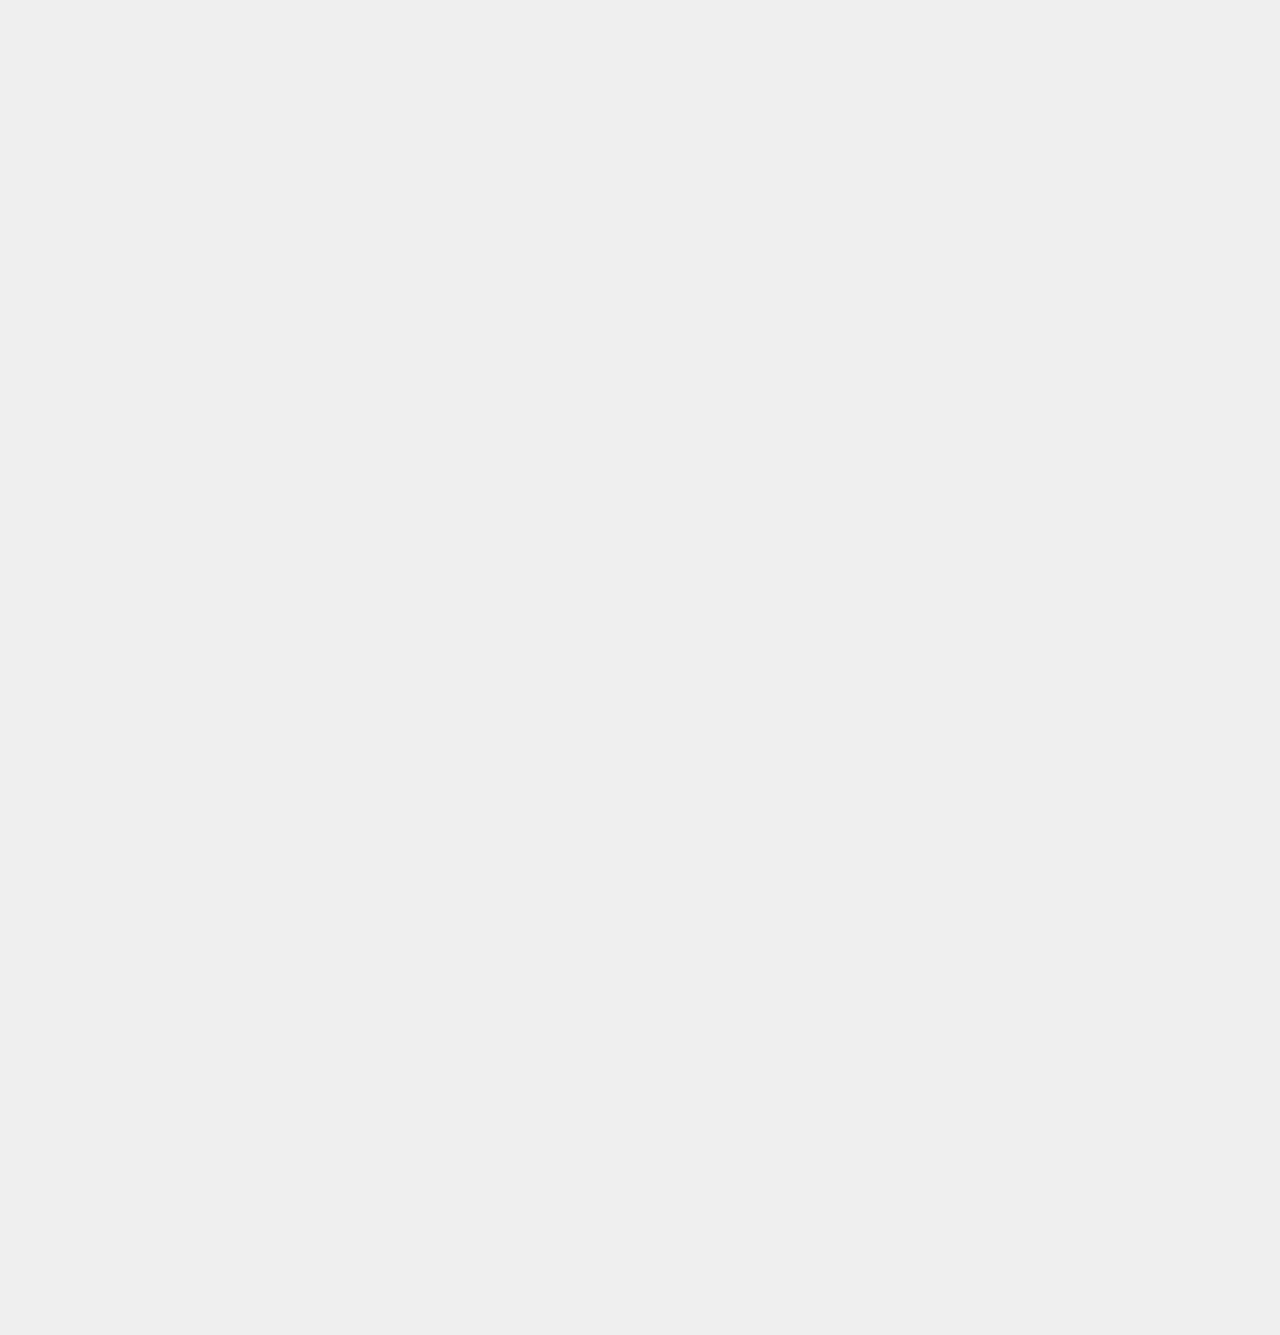
==== index.html @ 57169a27 "more features" ====
<!DOCTYPE html>
<html>

<head>
  <title>Doenet</title>
  <meta name="viewport" content="width=device-width, initial-scale=1.0">
  <link rel="icon" href="img/resume-favicon.png" type="image/x-icon">
  <!--Bootstrap-->
  <link rel="stylesheet" href="https://maxcdn.bootstrapcdn.com/bootstrap/4.0.0/css/bootstrap.min.css"
    integrity="sha384-Gn5384xqQ1aoWXA+058RXPxPg6fy4IWvTNh0E263XmFcJlSAwiGgFAW/dAiS6JXm" crossorigin="anonymous">

  <!--CSS-->
  <link rel="stylesheet" type="text/css" href="styles/styles.css">

  <!--Font Awesome-->
  <link rel="stylesheet" href="https://use.fontawesome.com/releases/v5.8.1/css/all.css"
    integrity="sha384-50oBUHEmvpQ+1lW4y57PTFmhCaXp0ML5d60M1M7uH2+nqUivzIebhndOJK28anvf" crossorigin="anonymous">

  <!--Script-->
  <script src="https://code.jquery.com/jquery-3.4.1.min.js"
    integrity="sha256-CSXorXvZcTkaix6Yvo6HppcZGetbYMGWSFlBw8HfCJo=" crossorigin="anonymous"></script>

</head>

<body onload="typeWriter()">
  <script>document.body.className += ' fade-out';
    $(function () {
      $('body').removeClass('fade-out');
    });
  </script>

  <div id="container">

    <!--Nav Bar-->
    <div id="top-part">
    <div id="topnav" class="topnav">
      <a href="#home" class="active" id="resume1">Doenet
        <link rel="icon" href="img/resume-favicon.png" type="image/x-icon"></a>
      <!-- Nav Links-->
      <div id="myLinks">
        <a href="index.html">Home</a>
        <a href="timeline.html">Timeline</a>
      </div>
      <!--Nav Menu-->
      <a href="javascript:void(0);" class="icon" onclick="myMenu()">
        <i class="fa fa-bars"></i>
      </a>
    </div>
    <h1 class="display-4" id="resume">Doenet</h1>

    <p class="lead" id="subtitle"></p>
    <hr class="my-4">
  </div>
    <p></p>

    <p id="intro">
      Doenet is the name of a future open source math learning tool created by the College of Science and Engineering at the University of Minnesota - Twin Cities.  that will eventually extend to other subjects, areas, and universities.  The basic outline of the project has a similar feel to Canvas, Moodle, or other assignment tracking tools, yet it also incorporates a working editor that allows for mathematical graphing, problem solving, and interactive learning and test taking.  The project is expected to take five years in total, with an open source launch set for January of 2021.  The current project team consists of an upper-level math professor, a project manager, a full-time programmer, and three student developers.  Once the tool is complete, the idea will be to have a self-sustaining team of students, instructors, content creators, and educational researchers that each play a role in making the tool more useful and functional.</p>
    </p>
    <h2 id="par1_home" onload="displayApps()">
    </h2><br>
    <div class="row">
      <div class="col-sm-3">
        <div class="card" id=reminder-card><h2>Students</h2><p id="card-content">Students will play an important role in the testing and use of Doenet as they use the tool to learn, keep track of assignment, and take exams.  Initially, students at UMN will be able to use this tool for upper-level math courses, but the tool will eventually expand to more.  Features unique to Doenet students will be contaxtual learning content, handwriting recognition, and performance-based exams.
          <div class="card-body vessel1">
            <div class="button1">
            </div>
          </div>
        </div>
      </div>
      <div class="col-sm-3">
        <div class="card" id=reminder-card><h2>Instructors</h2><p id="card-content">Instructors, will be able to assign their studnets interactive activities, learning methods, and exams without fear of cheating or of not providing them with enough content.  Doenet will serve as a library filled with past-proven successfull activities, and will hopefully make class time more about asking questions and additional than it will explaining assignments. </p>
          <div class="card-body vessel2">
            <div class="button2">
            </div>
          </div>
        </div>
      </div>
      <div class="col-sm-3">
        <div class="card" id=reminder-card><h2>Content Creators</h2><p id="card-content">Content Creators will be in charge of creating and supplying content for the Doenet library.  They will be able to directly impact students' learning and skill set as they develop lesson plans and interactive learning activities that will expand the Doenet tool.</p>
          <div class="card-body vessel3">
            <div class="button3">
            </div>
          </div>
        </div>
      </div>
      <div class="col-sm-3">
        <div class="card" id=reminder-card><h2>Educational Researchers</h2><p id="car-content">Educational Researchers will be the sciencetists behind the Doenet operation.  Because all learning within Doenet will be monitored for performance and student interaction, educational researchers will be able to analyze this data to determine how to best improve content and learning for students.</p>
          <div class="card-body vessel4">
            <div class="button4">
            </div>
          </div>
        </div>
      </div>
    </div>
    <div id="container">
      <script>document.body.className += ' fade-out';
        $(function () {
          $('body').removeClass('fade-out');
        });
      </script>


    </div>
    <footer>
      Copyright© 2019 DoenetCore
    </footer>
  </div>
</body>
<script src="https://cdnjs.cloudflare.com/ajax/libs/moment.js/2.24.0/moment.min.js"></script>

<script src="/js/job.js" type="text/javascript"></script>
<script>
  var i = 0;
  var txt = 'The Distributed Open Education Network';
  var speed = 50;
  function typeWriter() {
    if (i < txt.length) {
      document.getElementById("subtitle").innerHTML += txt.charAt(i);
      i++;
      setTimeout(typeWriter, speed);
    }
  }
  function myMenu() {
    var x = document.getElementById("myLinks");
    if (x.style.display === "block") {
      x.style.display = "none";
    } else {
      x.style.display = "block";
    }
  }
</script>
</div>

</html>
---- styles/styles.css ----
.list-group-item {
    line-height: 2.5;
  }
  
  html {
    background-color: #EFEFEF;
  }
  
  #banner {
    background: rgba(239, 239, 239, 0.4);
  
  }
  
  #container {
    background: rgba(239, 239, 239, 0.4);
  }
  
  body {
    opacity: 1;
    transition: 1s opacity;
    background: #fff;
    width: 100%;
  
  }
  body.fade-out {
    opacity: 0;
    transition: none;
  }
  .timeline {
    list-style: none;
    padding: 20px 0 20px;
    position: relative;
  }
  .timeline:before {
    top: 0;
    bottom: 0;
    position: absolute;
    content: " ";
    width: 3px;
    background-color: #eeeeee;
    left: 50%;
    margin-left: -1.5px;
  }
  .timeline > li {
    margin-bottom: 20px;
    position: relative;
  }
  .timeline > li:before,
  .timeline > li:after {
    content: " ";
    display: table;
  }
  .timeline > li:after {
    clear: both;
  }
  .timeline > li:before,
  .timeline > li:after {
    content: " ";
    display: table;
  }
  .timeline > li:after {
    clear: both;
  }
  .timeline > li > .timeline-panel {
    width: 46%;
    float: left;
    border: 1px solid #d4d4d4;
    border-radius: 2px;
    padding: 20px;
    position: relative;
    -webkit-box-shadow: 0 1px 6px rgba(0, 0, 0, 0.175);
    box-shadow: 0 1px 6px rgba(0, 0, 0, 0.175);
  }
  .timeline > li > .timeline-panel:before {
    position: absolute;
    top: 26px;
    right: -15px;
    display: inline-block;
    border-top: 15px solid transparent;
    border-left: 15px solid #ccc;
    border-right: 0 solid #ccc;
    border-bottom: 15px solid transparent;
    content: " ";
  }
  .timeline > li > .timeline-panel:after {
    position: absolute;
    top: 27px;
    right: -14px;
    display: inline-block;
    border-top: 14px solid transparent;
    border-left: 14px solid #fff;
    border-right: 0 solid #fff;
    border-bottom: 14px solid transparent;
    content: " ";
  }
  .timeline > li > .timeline-badge {
    color: #fff;
    width: 50px;
    height: 50px;
    line-height: 50px;
    font-size: 1.4em;
    text-align: center;
    position: absolute;
    top: 16px;
    left: 50%;
    margin-left: -25px;
    background-color: #999999;
    z-index: 100;
    border-top-right-radius: 50%;
    border-top-left-radius: 50%;
    border-bottom-right-radius: 50%;
    border-bottom-left-radius: 50%;
  }
  .timeline > li.timeline-inverted > .timeline-panel {
    float: right;
  }
  .timeline > li.timeline-inverted > .timeline-panel:before {
    border-left-width: 0;
    border-right-width: 15px;
    left: -15px;
    right: auto;
  }
  .timeline > li.timeline-inverted > .timeline-panel:after {
    border-left-width: 0;
    border-right-width: 14px;
    left: -14px;
    right: auto;
  }
  .timeline-badge.primary {
    background-color: #2e6da4 !important;
  }
  .timeline-badge.success {
    background-color: #3f903f !important;
  }
  .timeline-badge.warning {
    background-color: #f0ad4e !important;
  }
  .timeline-badge.danger {
    background-color: #d9534f !important;
  }
  .timeline-badge.info {
    background-color: #5bc0de !important;
  }
  .timeline-title {
    margin-top: 0;
    color: inherit;
  }
  .timeline-body > p,
  .timeline-body > ul {
    margin-bottom: 0;
  }
  .timeline-body > p + p {
    margin-top: 5px;
  }
  
  h1 {
    margin-left: 500px;
    margin-top: 50px;
    font-family: 'Lato', sans-serif;
    color: black;
    height: 60px;
  }
  
  #subtitle {
    margin-left: 590px;
    font-family: 'Lato', sans-serif;
    color: black;
  
  }
  
  #view-home {
    margin-left: 475px;
    font-family: 'Lato', sans-serif;
    background: -webkit-radial-gradient(left top, circle cover, rgba(142, 233, 161, 0.9) 15%, rgba(118, 204, 175, 0.9) 50%, rgba(142, 233, 161, 0.9) 85%);
    color: black;
    overflow: hidden;
    box-shadow: 0px 2px 4px 0px rgba(0,0,0,0.5);
  }
  
  #view-home:hover {
    box-shadow: 20px 20px 40px 0px rgba(0,0,0,0.5);
    cursor: pointer;
  }
  
  #add-home {
    align: center;
    font-family: 'Lato', sans-serif;
    background: -webkit-radial-gradient(left top, circle cover, rgba(142, 233, 161, 0.9) 15%, rgba(118, 204, 175, 0.9) 50%, rgba(142, 233, 161, 0.9) 85%);
    color: black;
    overflow: hidden;
    box-shadow: 0px 2px 4px 0px rgba(0,0,0,0.5);
  }
  
  #add-home:hover {
    box-shadow: 20px 20px 40px 0px rgba(0,0,0,0.5);
    cursor: pointer;
  }
  
  #par1_home {
    margin-top: 100px;
    margin-left: 50px;
    font-family: 'Lato', sans-serif;
    color: black;
  }
  
  .row {
    align-items: center;
    margin: 10px;
  }
  
  #reminder-card {
    overflow: hidden;
    height:400px;
    width:300px;
    box-shadow: 0px 2px 4px 0px rgba(0,0,0,0.5);
    font-family: 'Lato', sans-serif;
    background: -webkit-radial-gradient(left top, circle cover, rgba(142, 233, 161, 0.9) 15%, rgba(118, 204, 175, 0.9) 50%, rgba(142, 233, 161, 0.9) 85%);
  }
  
  #reminder-card:hover {
  box-shadow: 20px 20px 40px 0px rgba(0,0,0,0.5);
  cursor: pointer;
  font-family: 'Lato', sans-serif;
  }
  
  #job-card {
    overflow: hidden;
    box-shadow: 0px 2px 4px 0px rgba(0,0,0,0.5);
    font-family: 'Lato', sans-serif;
    background: rgba(202, 235, 242, 0.8);
  }
  
  #job-card:hover {
  box-shadow: 20px 20px 40px 0px rgba(0,0,0,0.5);
  cursor: pointer;
  font-family: 'Lato', sans-serif;
  }
  
  #complete {
    overflow: hidden;
    box-shadow: 0px 2px 4px 0px rgba(0,0,0,0.5);
    font-family: 'Lato', sans-serif;
    background-color: rgba(202, 235, 242, 0.7);
    color: black;
  }
  
  #complete:hover {
    box-shadow: 20px 20px 40px 0px rgba(0,0,0,0.5);
    cursor: pointer;
  }

  #top-part {
    background: -webkit-radial-gradient(left top, circle cover, rgba(142, 233, 161, 0.9) 15%, rgba(118, 204, 175, 0.9) 50%, rgba(142, 233, 161, 0.9) 85%);

  }
  
  #new-app-view {
    overflow: hidden;
    box-shadow: 0px 2px 4px 0px rgba(0,0,0,0.5);
    font-family: 'Lato', sans-serif;
    background: -webkit-radial-gradient(left top, circle cover, rgba(142, 233, 161, 0.9) 15%, rgba(118, 204, 175, 0.9) 50%, rgba(142, 233, 161, 0.9) 85%);
    color: black;
  }
  
  #new-app-view:hover {
    box-shadow: 20px 20px 40px 0px rgba(0,0,0,0.5);
    cursor: pointer;
  }
  
  #home-view {
    overflow: hidden;
    box-shadow: 0px 2px 4px 0px rgba(0,0,0,0.5);
    font-family: 'Lato', sans-serif;
    background: -webkit-radial-gradient(left top, circle cover, rgba(142, 233, 161, 0.9) 15%, rgba(118, 204, 175, 0.9) 50%, rgba(142, 233, 161, 0.9) 85%);
    color: black;
    margin-left: 560px;
  
  }
  
  #home-view:hover {
    box-shadow: 20px 20px 40px 0px rgba(0,0,0,0.5);
    cursor: pointer;
  }
  
  /* Style the navigation menu */
  .topnav {
    overflow: hidden;
    width: 300px;
    margin-left: 1200px;
  }

  
  /* Hide the links inside the navigation menu (except for logo/home) */
  .topnav #myLinks {
    display: none;
  }
  
  /* Style navigation menu links */
  .topnav a {
    color: black;
    padding: 14px 16px;
    text-decoration: none;
    font-size: 17px;
    display: block;
  }
  
  /* Style the hamburger menu */
  .topnav a.icon {
    color: black;
    display: block;
    position: absolute;
    right: 0;
    top: 0;
  }
  
  .topnav a.icon:hover {
    color: grey;
  }
  
  /* Add a grey background color on mouse-over */
  .topnav a:hover {
    background: rgba(202, 235, 242, 0.4);
    color: black;
  }
  
  /* Style the active link (or home/logo) */
  .active {
    background: rgba(169, 169, 169, 0.1);
    color: rgba(172, 132, 132, 0.2);
  }
  
  .edit {
    background-color: #FF3B3F;
    color: black;
    overflow: hidden;
    box-shadow: 0px 2px 4px 0px rgba(0,0,0,0.5);
    font-family: 'Lato', sans-serif;
    align-content: right;
  }
  
  .edit:hover {
    box-shadow: 20px 20px 40px 0px rgba(0,0,0,0.5);
    cursor: pointer;
  }
  .edit .editBtn{
    color: black;
  
  }
  .delete {
    background-color: #FF3B3F;
    color: black;
    overflow: hidden;
    box-shadow: 0px 2px 4px 0px rgba(0,0,0,0.5);
    font-family: 'Lato', sans-serif;
    align-content: right;
  }
  
  .delete:hover {
    box-shadow: 20px 20px 40px 0px rgba(0,0,0,0.5);
    cursor: pointer;
  }

  #intro {
    padding: 15px;
    margin-top: 50px;
  }

  #card-content {
    padding: 5px;
  }
  
  #add-btn {
    background-color: rgba(223, 66, 66, 0.9);
    color: black;
    overflow: hidden;
    box-shadow: 0px 2px 4px 0px rgba(0,0,0,0.5);
    font-family: 'Lato', sans-serif;
    align-content: right;
    border-color: rgba(223, 66, 66, 0.8);
    margin-bottom: 30px;
    margin-right: 30px;
  }
  
  #add-btn:hover {
    box-shadow: 20px 20px 40px 0px rgba(0,0,0,0.5);
    cursor: pointer;
  }
  
  #view-add {
    background: -webkit-radial-gradient(left top, circle cover, rgba(142, 233, 161, 0.9) 15%, rgba(118, 204, 175, 0.9) 50%, rgba(142, 233, 161, 0.9) 85%);
    color: black;
    overflow: hidden;
    box-shadow: 0px 2px 4px 0px rgba(0,0,0,0.5);
    font-family: 'Lato', sans-serif;
    margin-left: 620px;
    margin-top: 30px;
    margin-bottom: 50px;
  }
  
  #view-add:hover {
    box-shadow: 20px 20px 40px 0px rgba(0,0,0,0.5);
    cursor: pointer;
  }
  
  h3 {
    margin-left: 30px;
    color: black;
  }
  
  #dots {
    color: rgba(223, 66, 66, 0.8);
    margin-left: 680px;
  }
  
  footer {
    width: 100%;
    height: 150px;
    background: -webkit-radial-gradient(left top, circle cover, rgba(142, 233, 161, 0.9) 15%, rgba(118, 204, 175, 0.9) 50%, rgba(142, 233, 161, 0.9) 85%);
    margin-top: 200px;
    color: black;
    text-align: center;
    padding-top: 50px;
  }
  
  #form {
    background: rgba(202, 235, 242, 0.4);
  }
  
  #resume1 {
    color: black;;
  }
  
  #database {
    background: rgba(202, 235, 242, 0.6);
  }
  
  #checkbox {
    width: 75px;
    text-align: left;
    background-color: rgba(202, 235, 242, 0.6);
  }
  
  @media screen and (max-width: 992px) {
  }
  
  @media screen and (max-width: 768px) {
    h1 {
      margin-left: 90px;
    }
  
    #home-view {
      margin-left: 15px;
      margin-bottom: 15px;
    }
  
    #myLinks {
      margin-left: 0px;
      margin-bottom: 15px;
      margin-right: 1000px;
    }
  
    #view-home {
      margin-left: 15px;
      margin-bottom: 0px;
      
    }
  
    #add-home {
      margin-left: 15px;
      margin-bottom: 0px;
      
    }
  
    #subtitle {
      margin-left: 30px;
      padding-bottom: 50px;
    }
  
    #new-app-view {
      margin-left: 15px;
      margin-bottom: 15px;
    }
  
    .thead-dark {
      width: 200px;
    }
  
    #view-add {
      margin-left: 160px;
      margin-bottom: 30px;
    }
  
    #dots {
      margin-left: 220px;
    }
  
    table, thead, tbody, th, td, tr { 
          display: block; 
      }
      
      /* Hide table headers (but not display: none;, for accessibility) */
      thead tr { 
          position: absolute;
          top: -9999px;
          left: -9999px;
      }
      
      tr { border: 1px solid #ccc; }
      
      td { 
          /* Behave  like a "row" */
          border: none;
          border-bottom: 1px solid #eee; 
          position: relative;
          padding-left: 50%; 
      }
      
      td:before { 
          /* Now like a table header */
          position: absolute;
          /* Top/left values mimic padding */
          top: 6px;
          left: 6px;
          width: 45%; 
          padding-right: 10px; 
          white-space: nowrap;
      }
      
      /*
      Label the data
      td:nth-of-type(1):before { content: "First Name"; }
      td:nth-of-type(2):before { content: "Last Name"; }
      td:nth-of-type(3):before { content: "Job Title"; }
      td:nth-of-type(4):before { content: "Favorite Color"; }
      td:nth-of-type(5):before { content: "Wars of Trek?"; }
      td:nth-of-type(6):before { content: "Secret Alias"; }
      td:nth-of-type(7):before { content: "Date of Birth"; }
      td:nth-of-type(8):before { content: "Dream Vacation City"; }
      td:nth-of-type(9):before { content: "GPA"; }
      td:nth-of-type(10):before { content: "Arbitrary Data"; }
  }
  */
  }
  
  /* On screens that are 600px or less, set the background color to olive */
  @media screen and (max-width: 600px) {
  
    h1 {
      margin-left: 30px;
    }
  
    #myLinks {
      margin-left: 0px;
      margin-bottom: 15px;
      margin-right: 1000px;
    }
  
    #view-home {
      margin-left: 15px;
      margin-bottom: 0px;
      
    }
  
    #add-home {
      margin-left: 15px;
      margin-bottom: 0px;
      
    }
  
    #subtitle {
      margin-left: 30px;
    }
  
    #new-app-view {
      margin-left: 15px;
      margin-bottom: 15px;
    }
  
    .thead-dark {
      width: 200px;
    }
  
    #view-add {
      margin-left: 160px;
      margin-bottom: 30px;
    }
  
    #home-view {
      margin-left: 160px;
      margin-bottom: 30px;
    }
  
    #dots {
      margin-left: 220px;
    }
  }
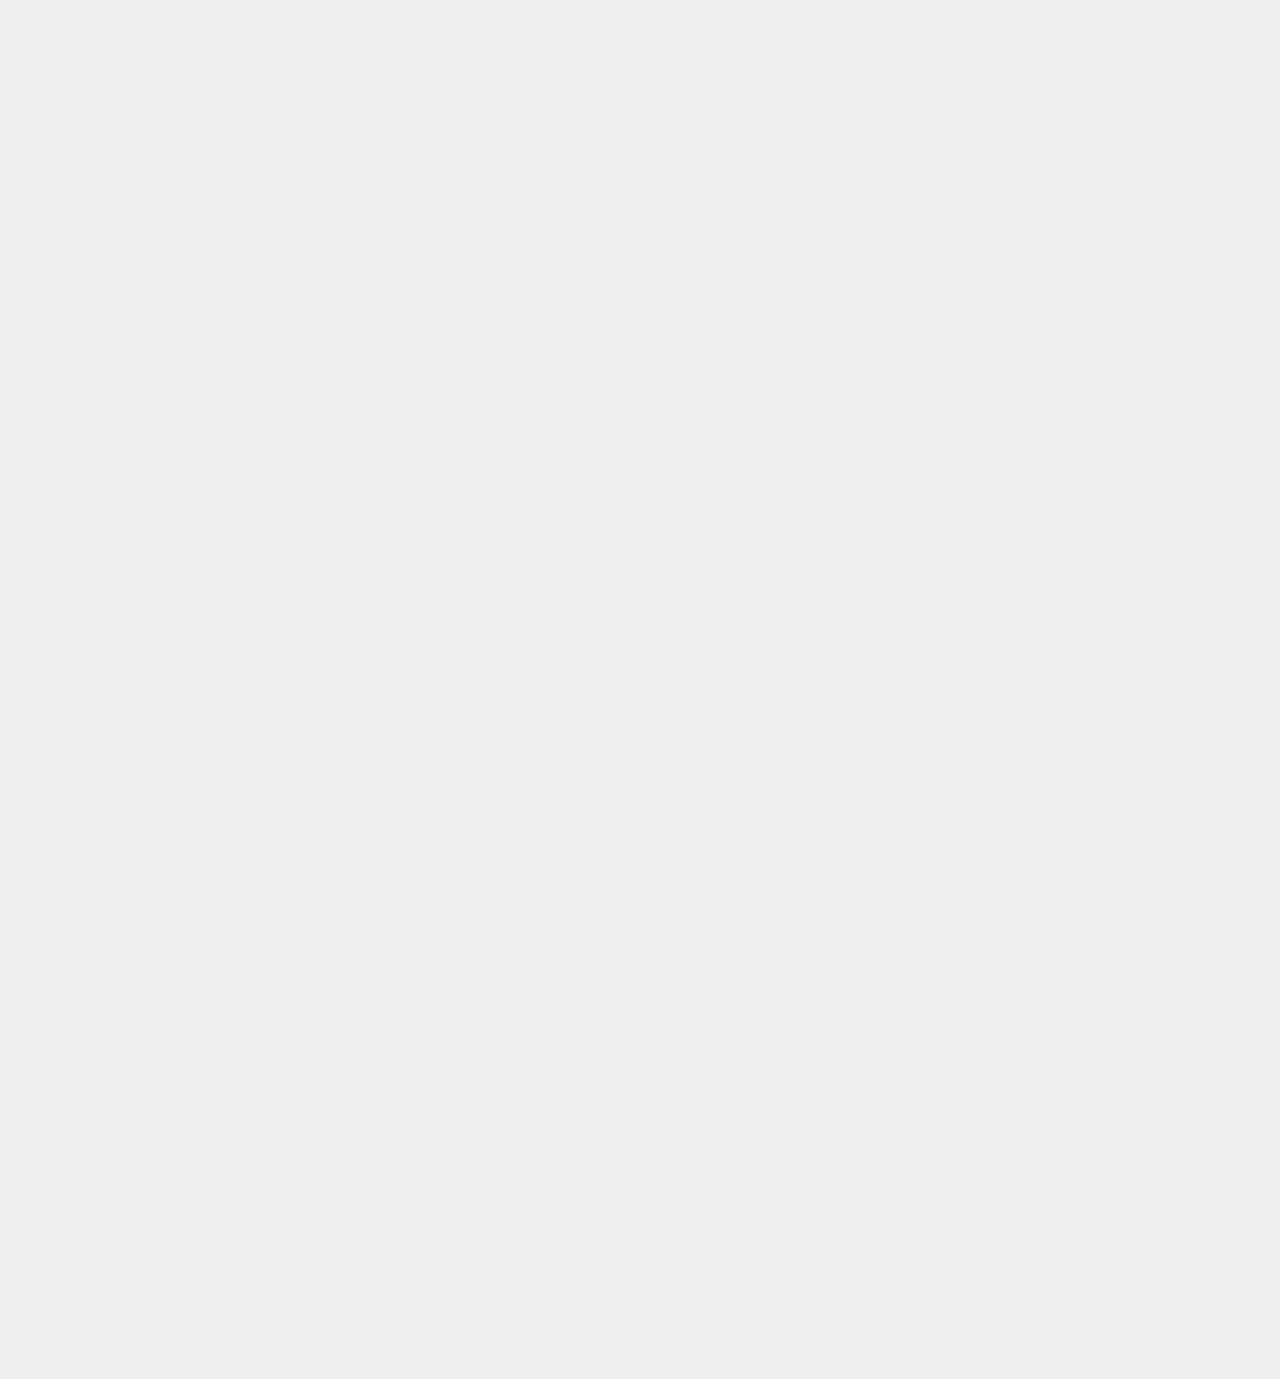
==== commit 84f266de: "logo added" ====
--- a/index.html
+++ b/index.html
@@ -34,8 +34,9 @@
     <!--Nav Bar-->
     <div id="top-part">
     <div id="topnav" class="topnav">
-      <a href="#home" class="active" id="resume1">Doenet
-        <link rel="icon" href="img/resume-favicon.png" type="image/x-icon"></a>
+      <a href="#home" class="active" id="resume1">Doenet        
+
+        <link href="img/logo.png"></a>
       <!-- Nav Links-->
       <div id="myLinks">
         <a href="index.html">Home</a>
@@ -84,7 +85,7 @@
         </div>
       </div>
       <div class="col-sm-3">
-        <div class="card" id=reminder-card><h2>Educational Researchers</h2><p id="car-content">Educational Researchers will be the sciencetists behind the Doenet operation.  Because all learning within Doenet will be monitored for performance and student interaction, educational researchers will be able to analyze this data to determine how to best improve content and learning for students.</p>
+        <div class="card" id=reminder-card><h2>Educational Researchers</h2><p id="card-content">Educational Researchers will be the sciencetists behind the Doenet operation.  Because all learning within Doenet will be monitored for performance and student interaction, educational researchers will be able to analyze this data to determine how to best improve content and learning for students.</p>
           <div class="card-body vessel4">
             <div class="button4">
             </div>
@@ -102,7 +103,7 @@
 
     </div>
     <footer>
-      Copyright© 2019 DoenetCore
+      Copyright© 2019 DoenetCore<br><img id="logo" src="img/logo.png">
     </footer>
   </div>
 </body>
--- a/styles/styles.css
+++ b/styles/styles.css
@@ -249,6 +249,7 @@
     cursor: pointer;
   }
 
+
   #top-part {
     background: -webkit-radial-gradient(left top, circle cover, rgba(142, 233, 161, 0.9) 15%, rgba(118, 204, 175, 0.9) 50%, rgba(142, 233, 161, 0.9) 85%);
 
@@ -321,6 +322,12 @@
   .topnav a:hover {
     background: rgba(202, 235, 242, 0.4);
     color: black;
+  }
+
+  #logo {
+    width: 70px;
+    height: 70px;
+    margin-bottom: 50px;
   }
   
   /* Style the active link (or home/logo) */
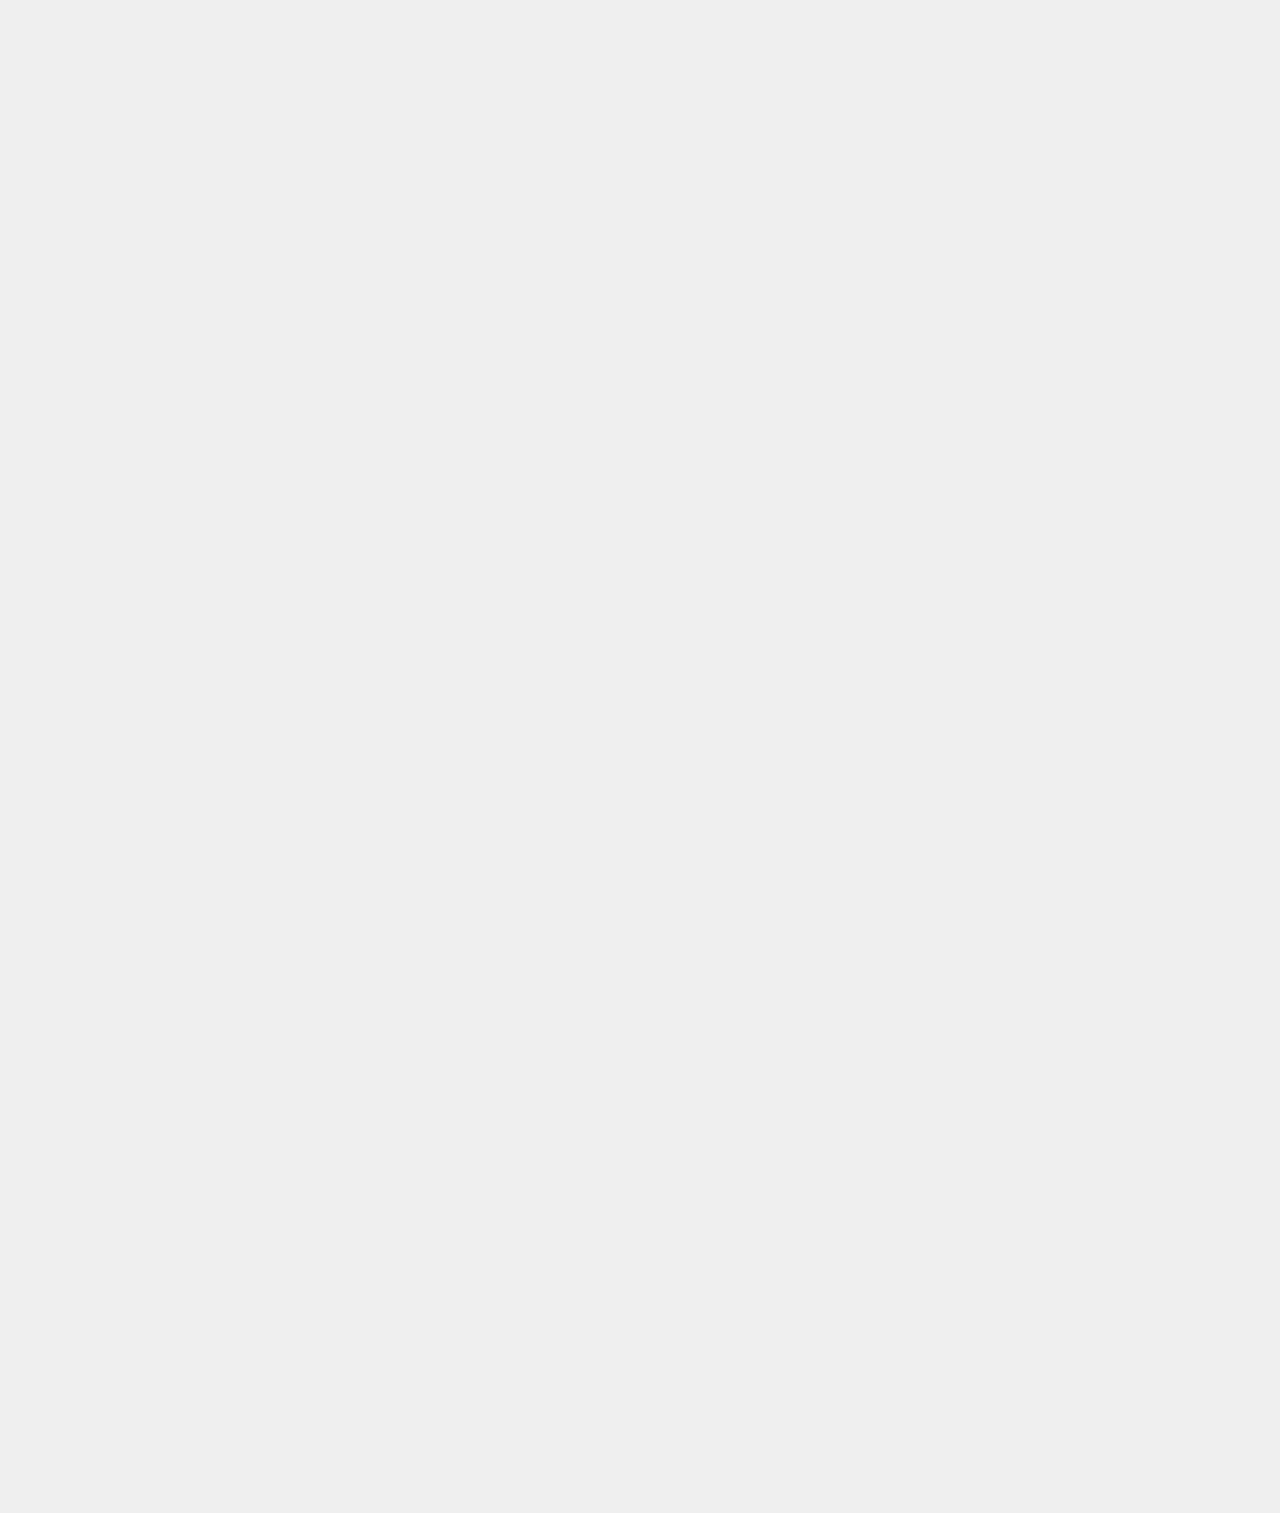
==== commit 0194d5dc: "logo changes" ====
--- a/index.html
+++ b/index.html
@@ -16,6 +16,9 @@
   <link rel="stylesheet" href="https://use.fontawesome.com/releases/v5.8.1/css/all.css"
     integrity="sha384-50oBUHEmvpQ+1lW4y57PTFmhCaXp0ML5d60M1M7uH2+nqUivzIebhndOJK28anvf" crossorigin="anonymous">
 
+  <!--Google Fonts-->
+    <link href="https://fonts.googleapis.com/css?family=Lobster&display=swap" rel="stylesheet">
+
   <!--Script-->
   <script src="https://code.jquery.com/jquery-3.4.1.min.js"
     integrity="sha256-CSXorXvZcTkaix6Yvo6HppcZGetbYMGWSFlBw8HfCJo=" crossorigin="anonymous"></script>
@@ -30,9 +33,11 @@
   </script>
 
   <div id="container">
+    
 
     <!--Nav Bar-->
     <div id="top-part">
+        <img src="DoenetLogo.png" style="height:60px; width:60px;"></h1>
     <div id="topnav" class="topnav">
       <a href="#home" class="active" id="resume1">Doenet        
 
@@ -41,19 +46,20 @@
       <div id="myLinks">
         <a href="index.html">Home</a>
         <a href="timeline.html">Timeline</a>
+        <a href="contact.html">Contact</a>
       </div>
       <!--Nav Menu-->
       <a href="javascript:void(0);" class="icon" onclick="myMenu()">
         <i class="fa fa-bars"></i>
       </a>
     </div>
-    <h1 class="display-4" id="resume">Doenet</h1>
+    <h1 style="font-family:'Lobster', cursive; color:#752042;"class="display-4" id="resume">D<img src="DoenetLogo.png" style="height:40px; width:30px;">enet</h1>
 
     <p class="lead" id="subtitle"></p>
     <hr class="my-4">
   </div>
     <p></p>
-
+<h2 id="intro">Welcome to Doenet</h2>
     <p id="intro">
       Doenet is the name of a future open source math learning tool created by the College of Science and Engineering at the University of Minnesota - Twin Cities.  that will eventually extend to other subjects, areas, and universities.  The basic outline of the project has a similar feel to Canvas, Moodle, or other assignment tracking tools, yet it also incorporates a working editor that allows for mathematical graphing, problem solving, and interactive learning and test taking.  The project is expected to take five years in total, with an open source launch set for January of 2021.  The current project team consists of an upper-level math professor, a project manager, a full-time programmer, and three student developers.  Once the tool is complete, the idea will be to have a self-sustaining team of students, instructors, content creators, and educational researchers that each play a role in making the tool more useful and functional.</p>
     </p>
@@ -103,7 +109,7 @@
 
     </div>
     <footer>
-      Copyright© 2019 DoenetCore<br><img id="logo" src="img/logo.png">
+      Copyright© 2019 DoenetCore<br>
     </footer>
   </div>
 </body>
@@ -121,14 +127,14 @@
       setTimeout(typeWriter, speed);
     }
   }
-  function myMenu() {
-    var x = document.getElementById("myLinks");
-    if (x.style.display === "block") {
-      x.style.display = "none";
-    } else {
-      x.style.display = "block";
-    }
-  }
+  // function myMenu() {
+  //   var x = document.getElementById("myLinks");
+  //   if (x.style.display === "block") {
+  //     x.style.display = "none";
+  //   } else {
+  //     x.style.display = "block";
+  //   }
+  // }
 </script>
 </div>
 
--- a/styles/styles.css
+++ b/styles/styles.css
@@ -214,7 +214,7 @@
     width:300px;
     box-shadow: 0px 2px 4px 0px rgba(0,0,0,0.5);
     font-family: 'Lato', sans-serif;
-    background: -webkit-radial-gradient(left top, circle cover, rgba(142, 233, 161, 0.9) 15%, rgba(118, 204, 175, 0.9) 50%, rgba(142, 233, 161, 0.9) 85%);
+    background-color: whitesmoke;
   }
   
   #reminder-card:hover {
@@ -430,7 +430,9 @@
   }
   
   #form {
-    background: rgba(202, 235, 242, 0.4);
+    background: rgba(202, 242, 212, 0.4);
+    padding: 15px;
+
   }
   
   #resume1 {
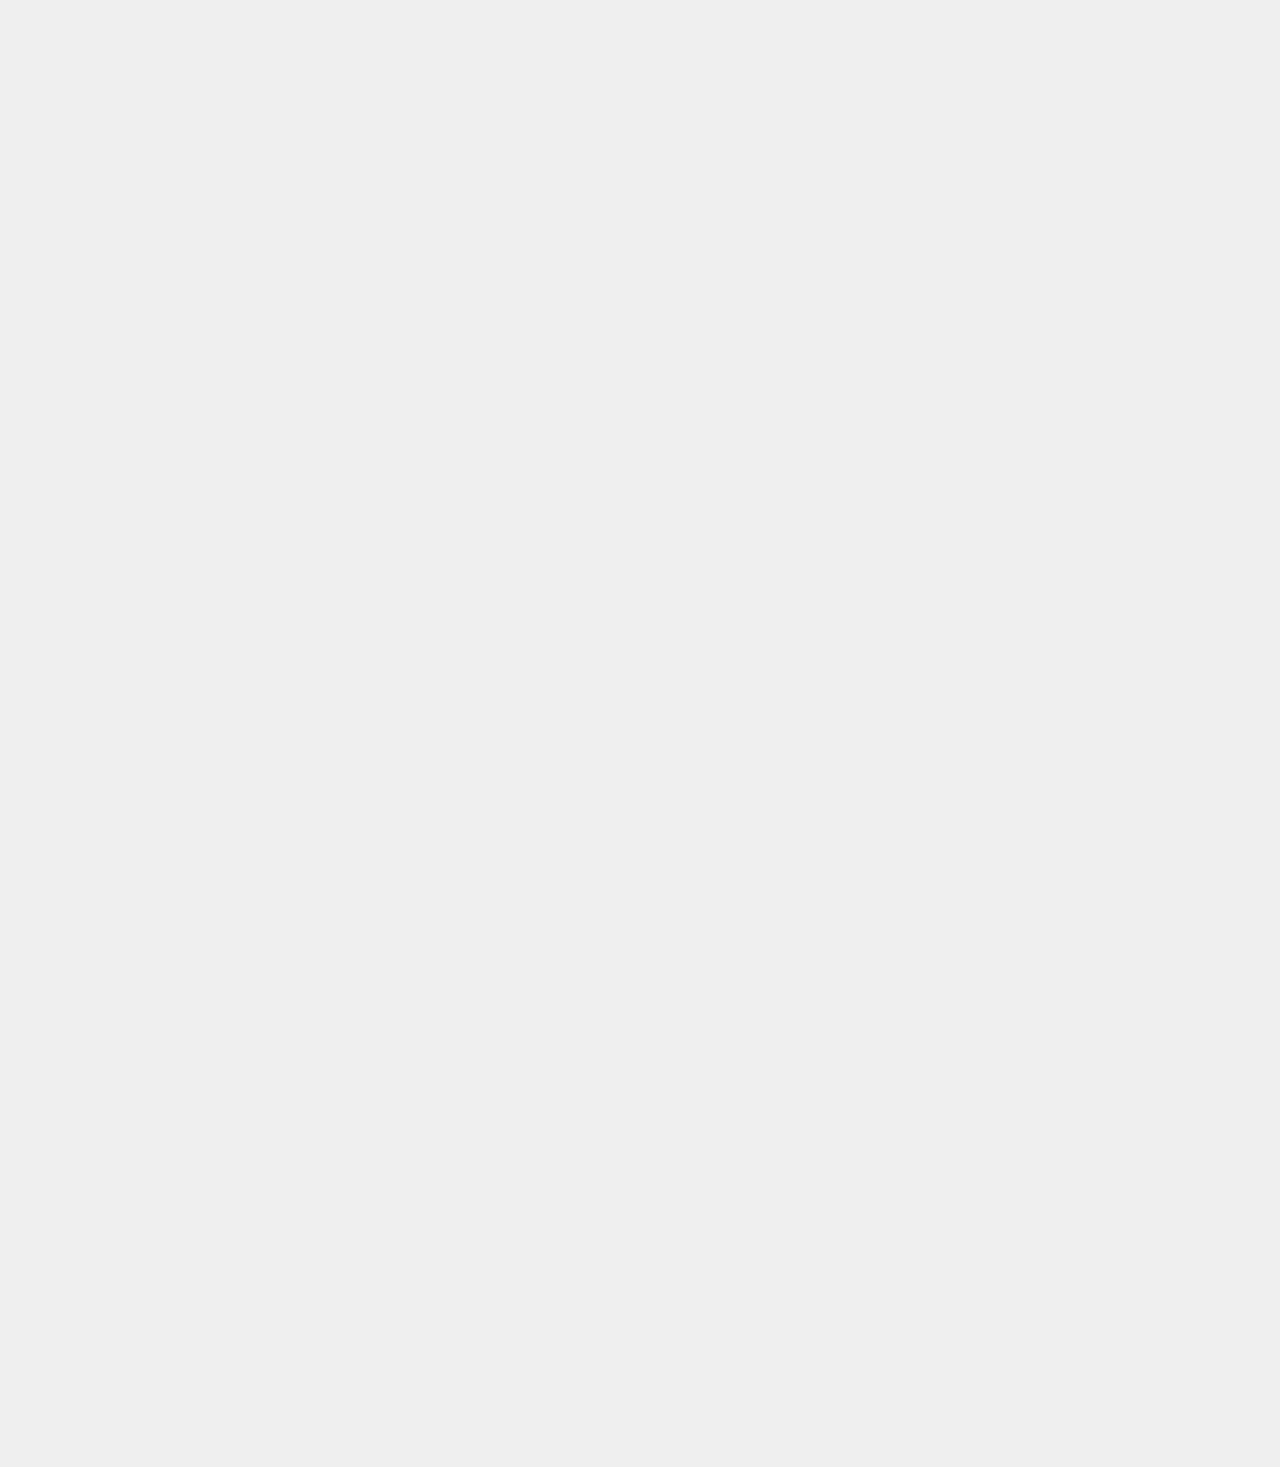
==== commit abedcfa2: "form improvements" ====
--- a/index.html
+++ b/index.html
@@ -37,23 +37,9 @@
 
     <!--Nav Bar-->
     <div id="top-part">
-        <img src="DoenetLogo.png" style="height:60px; width:60px;"></h1>
-    <div id="topnav" class="topnav">
-      <a href="#home" class="active" id="resume1">Doenet        
-
-        <link href="img/logo.png"></a>
-      <!-- Nav Links-->
-      <div id="myLinks">
-        <a href="index.html">Home</a>
-        <a href="timeline.html">Timeline</a>
-        <a href="contact.html">Contact</a>
-      </div>
-      <!--Nav Menu-->
-      <a href="javascript:void(0);" class="icon" onclick="myMenu()">
-        <i class="fa fa-bars"></i>
-      </a>
-    </div>
-    <h1 style="font-family:'Lobster', cursive; color:#752042;"class="display-4" id="resume">D<img src="DoenetLogo.png" style="height:40px; width:30px;">enet</h1>
+        <p style="font-family:'Lobster', cursive; color:#752042;"class="display-4" id="resume"><a href="index.html">D<img src="DoenetLogo.png" style="height:40px; width:30px;">enet</a></>
+       
+    <h1 style="font-family:'Lobster', cursive; color:#752042;"class="display-4" id="resume"><a href="index.html">D<img src="DoenetLogo.png" style="height:40px; width:30px;">enet</a></h1>
 
     <p class="lead" id="subtitle"></p>
     <hr class="my-4">
--- a/styles/styles.css
+++ b/styles/styles.css
@@ -207,6 +207,17 @@
     align-items: center;
     margin: 10px;
   }
+
+  a {
+    color: #752042;
+  }
+
+  a:hover {
+    color: #752042;
+    cursor: pointer;
+    text-decoration: none
+
+  }
   
   #reminder-card {
     overflow: hidden;
@@ -429,10 +440,20 @@
     padding-top: 50px;
   }
   
+  form {
+    background: rgba(202, 242, 212, 0.4);
+    padding: 15px;
+  }
+  
   #form {
     background: rgba(202, 242, 212, 0.4);
     padding: 15px;
 
+  }
+
+  .form {
+    background: rgba(202, 242, 212, 0.4);
+    padding: 15px;
   }
   
   #resume1 {
